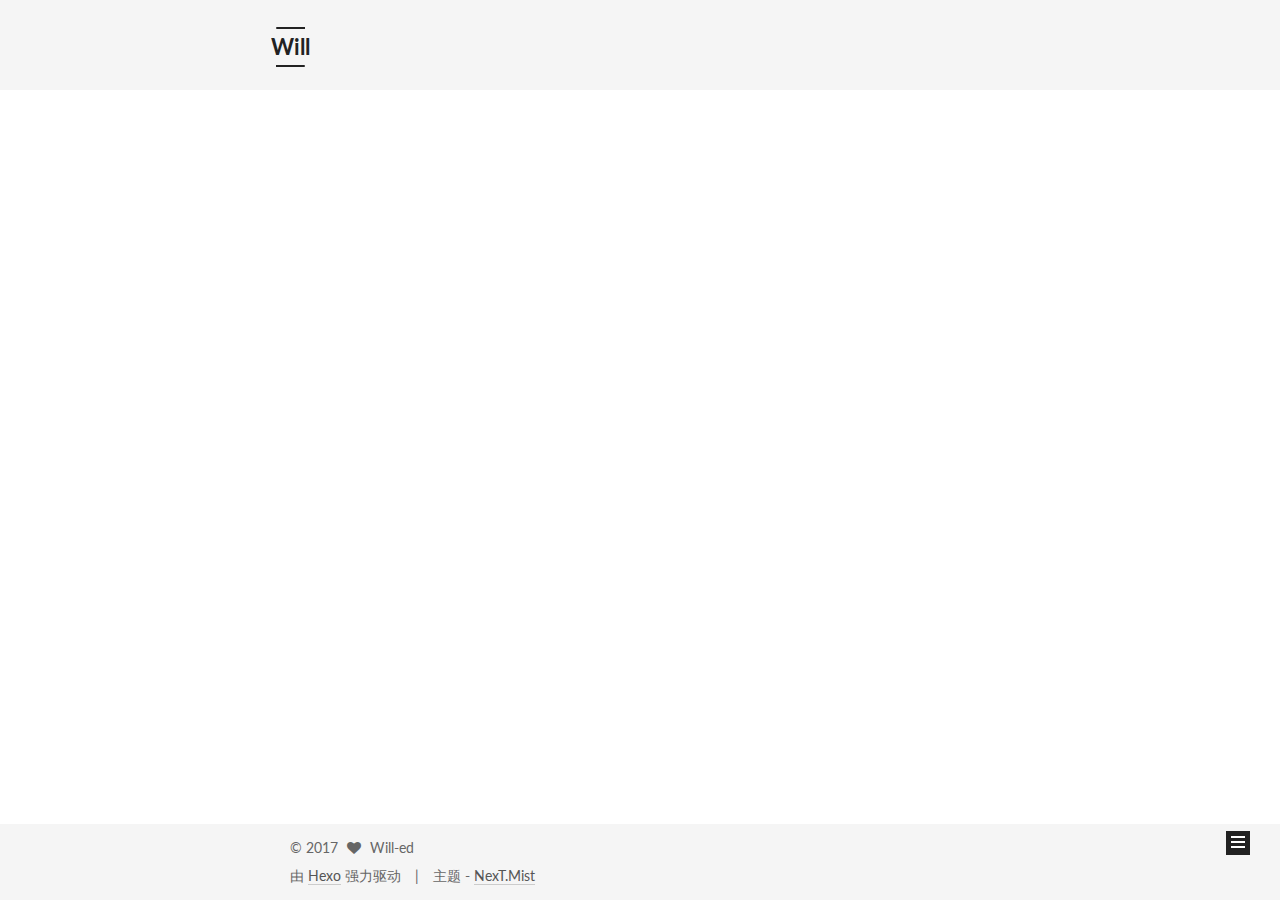
==== index.html @ 211a803a "Site updated: 2017-07-04 14:34:45" ====
<!doctype html>



  


<html class="theme-next mist use-motion" lang="zh-Hans">
<head>
  <meta charset="UTF-8"/>
<meta http-equiv="X-UA-Compatible" content="IE=edge" />
<meta name="viewport" content="width=device-width, initial-scale=1, maximum-scale=1"/>









<meta http-equiv="Cache-Control" content="no-transform" />
<meta http-equiv="Cache-Control" content="no-siteapp" />















  
  
  <link href="/lib/fancybox/source/jquery.fancybox.css?v=2.1.5" rel="stylesheet" type="text/css" />




  
  
  
  

  
    
    
  

  

  

  

  

  
    
    
    <link href="//fonts.googleapis.com/css?family=Lato:300,300italic,400,400italic,700,700italic&subset=latin,latin-ext" rel="stylesheet" type="text/css">
  






<link href="/lib/font-awesome/css/font-awesome.min.css?v=4.6.2" rel="stylesheet" type="text/css" />

<link href="/css/main.css?v=5.1.1" rel="stylesheet" type="text/css" />


  <meta name="keywords" content="Hexo, NexT" />








  <link rel="shortcut icon" type="image/x-icon" href="/favicon.ico?v=5.1.1" />






<meta name="description" content="当蛛网尘封了你的灶台，当希望还在叹息着绝望的悲哀，你依然需要圣洁的雪花，来书写失望的日子里也有的精彩！">
<meta property="og:type" content="website">
<meta property="og:title" content="Will">
<meta property="og:url" content="http://Will-ed.github.io/index.html">
<meta property="og:site_name" content="Will">
<meta property="og:description" content="当蛛网尘封了你的灶台，当希望还在叹息着绝望的悲哀，你依然需要圣洁的雪花，来书写失望的日子里也有的精彩！">
<meta name="twitter:card" content="summary">
<meta name="twitter:title" content="Will">
<meta name="twitter:description" content="当蛛网尘封了你的灶台，当希望还在叹息着绝望的悲哀，你依然需要圣洁的雪花，来书写失望的日子里也有的精彩！">



<script type="text/javascript" id="hexo.configurations">
  var NexT = window.NexT || {};
  var CONFIG = {
    root: '/',
    scheme: 'Mist',
    sidebar: {"position":"left","display":"post","offset":12,"offset_float":0,"b2t":false,"scrollpercent":false},
    fancybox: true,
    motion: true,
    duoshuo: {
      userId: '0',
      author: '博主'
    },
    algolia: {
      applicationID: '',
      apiKey: '',
      indexName: '',
      hits: {"per_page":10},
      labels: {"input_placeholder":"Search for Posts","hits_empty":"We didn't find any results for the search: ${query}","hits_stats":"${hits} results found in ${time} ms"}
    }
  };
</script>



  <link rel="canonical" href="http://Will-ed.github.io/"/>





  <title>Will</title>
  














</head>

<body itemscope itemtype="http://schema.org/WebPage" lang="zh-Hans">

  
  
    
  

  <div class="container sidebar-position-left 
   page-home 
 ">
    <div class="headband"></div>

    <header id="header" class="header" itemscope itemtype="http://schema.org/WPHeader">
      <div class="header-inner"><div class="site-brand-wrapper">
  <div class="site-meta ">
    

    <div class="custom-logo-site-title">
      <a href="/"  class="brand" rel="start">
        <span class="logo-line-before"><i></i></span>
        <span class="site-title">Will</span>
        <span class="logo-line-after"><i></i></span>
      </a>
    </div>
      
        <p class="site-subtitle"></p>
      
  </div>

  <div class="site-nav-toggle">
    <button>
      <span class="btn-bar"></span>
      <span class="btn-bar"></span>
      <span class="btn-bar"></span>
    </button>
  </div>
</div>

<nav class="site-nav">
  

  
    <ul id="menu" class="menu">
      
        
        <li class="menu-item menu-item-home">
          <a href="/" rel="section">
            
              <i class="menu-item-icon fa fa-fw fa-home"></i> <br />
            
            首页
          </a>
        </li>
      
        
        <li class="menu-item menu-item-categories">
          <a href="/categories" rel="section">
            
              <i class="menu-item-icon fa fa-fw fa-th"></i> <br />
            
            分类
          </a>
        </li>
      
        
        <li class="menu-item menu-item-about">
          <a href="/about" rel="section">
            
              <i class="menu-item-icon fa fa-fw fa-user"></i> <br />
            
            关于
          </a>
        </li>
      
        
        <li class="menu-item menu-item-archives">
          <a href="/archives" rel="section">
            
              <i class="menu-item-icon fa fa-fw fa-archive"></i> <br />
            
            归档
          </a>
        </li>
      
        
        <li class="menu-item menu-item-tags">
          <a href="/tags" rel="section">
            
              <i class="menu-item-icon fa fa-fw fa-tags"></i> <br />
            
            标签
          </a>
        </li>
      

      
    </ul>
  

  
</nav>



 </div>
    </header>

    <main id="main" class="main">
      <div class="main-inner">
        <div class="content-wrap">
          <div id="content" class="content">
            
  <section id="posts" class="posts-expand">
    
      

  

  
  
  

  <article class="post post-type-normal " itemscope itemtype="http://schema.org/Article">
    <link itemprop="mainEntityOfPage" href="http://Will-ed.github.io/2017/07/04/我的第一篇博客/">

    <span hidden itemprop="author" itemscope itemtype="http://schema.org/Person">
      <meta itemprop="name" content="Will-ed">
      <meta itemprop="description" content="">
      <meta itemprop="image" content="/uploads/icon.jpg">
    </span>

    <span hidden itemprop="publisher" itemscope itemtype="http://schema.org/Organization">
      <meta itemprop="name" content="Will">
    </span>

    
      <header class="post-header">

        
        
          <h1 class="post-title" itemprop="name headline">
                
                <a class="post-title-link" href="/2017/07/04/我的第一篇博客/" itemprop="url">我的第一篇博客</a></h1>
        

        <div class="post-meta">
          <span class="post-time">
            
              <span class="post-meta-item-icon">
                <i class="fa fa-calendar-o"></i>
              </span>
              
                <span class="post-meta-item-text">发表于</span>
              
              <time title="创建于" itemprop="dateCreated datePublished" datetime="2017-07-04T13:50:20+08:00">
                2017-07-04
              </time>
            

            

            
          </span>

          
            <span class="post-category" >
            
              <span class="post-meta-divider">|</span>
            
              <span class="post-meta-item-icon">
                <i class="fa fa-folder-o"></i>
              </span>
              
                <span class="post-meta-item-text">分类于</span>
              
              
                <span itemprop="about" itemscope itemtype="http://schema.org/Thing">
                  <a href="/categories/blog/" itemprop="url" rel="index">
                    <span itemprop="name">blog</span>
                  </a>
                </span>

                
                
              
            </span>
          

          
            
          

          
          

          

          

          

        </div>
      </header>
    

    <div class="post-body" itemprop="articleBody">

      
      

      
        
          
            
          
        
      
    </div>

    <div>
      
    </div>

    <div>
      
    </div>

    <div>
      
    </div>

    <footer class="post-footer">
      

      

      

      
      
        <div class="post-eof"></div>
      
    </footer>
  </article>


    
  </section>

  


          </div>
          


          

        </div>
        
          
  
  <div class="sidebar-toggle">
    <div class="sidebar-toggle-line-wrap">
      <span class="sidebar-toggle-line sidebar-toggle-line-first"></span>
      <span class="sidebar-toggle-line sidebar-toggle-line-middle"></span>
      <span class="sidebar-toggle-line sidebar-toggle-line-last"></span>
    </div>
  </div>

  <aside id="sidebar" class="sidebar">
    <div class="sidebar-inner">

      

      

      <section class="site-overview sidebar-panel sidebar-panel-active">
        <div class="site-author motion-element" itemprop="author" itemscope itemtype="http://schema.org/Person">
          <img class="site-author-image" itemprop="image"
               src="/uploads/icon.jpg"
               alt="Will-ed" />
          <p class="site-author-name" itemprop="name">Will-ed</p>
           
              <p class="site-description motion-element" itemprop="description">当蛛网尘封了你的灶台，当希望还在叹息着绝望的悲哀，你依然需要圣洁的雪花，来书写失望的日子里也有的精彩！</p>
          
        </div>
        <nav class="site-state motion-element">

          
            <div class="site-state-item site-state-posts">
              <a href="/archives">
                <span class="site-state-item-count">1</span>
                <span class="site-state-item-name">日志</span>
              </a>
            </div>
          

          
            
            
            <div class="site-state-item site-state-categories">
              <a href="/categories/index.html">
                <span class="site-state-item-count">1</span>
                <span class="site-state-item-name">分类</span>
              </a>
            </div>
          

          
            
            
            <div class="site-state-item site-state-tags">
              <a href="/tags/index.html">
                <span class="site-state-item-count">1</span>
                <span class="site-state-item-name">标签</span>
              </a>
            </div>
          

        </nav>

        

        <div class="links-of-author motion-element">
          
        </div>

        
        

        
        

        


      </section>

      

      

    </div>
  </aside>


        
      </div>
    </main>

    <footer id="footer" class="footer">
      <div class="footer-inner">
        <div class="copyright" >
  
  &copy; 
  <span itemprop="copyrightYear">2017</span>
  <span class="with-love">
    <i class="fa fa-heart"></i>
  </span>
  <span class="author" itemprop="copyrightHolder">Will-ed</span>
</div>


<div class="powered-by">
  由 <a class="theme-link" href="https://hexo.io">Hexo</a> 强力驱动
</div>

<div class="theme-info">
  主题 -
  <a class="theme-link" href="https://github.com/iissnan/hexo-theme-next">
    NexT.Mist
  </a>
</div>


        

        
      </div>
    </footer>

    
      <div class="back-to-top">
        <i class="fa fa-arrow-up"></i>
        
      </div>
    

  </div>

  

<script type="text/javascript">
  if (Object.prototype.toString.call(window.Promise) !== '[object Function]') {
    window.Promise = null;
  }
</script>









  












  
  <script type="text/javascript" src="/lib/jquery/index.js?v=2.1.3"></script>

  
  <script type="text/javascript" src="/lib/fastclick/lib/fastclick.min.js?v=1.0.6"></script>

  
  <script type="text/javascript" src="/lib/jquery_lazyload/jquery.lazyload.js?v=1.9.7"></script>

  
  <script type="text/javascript" src="/lib/velocity/velocity.min.js?v=1.2.1"></script>

  
  <script type="text/javascript" src="/lib/velocity/velocity.ui.min.js?v=1.2.1"></script>

  
  <script type="text/javascript" src="/lib/fancybox/source/jquery.fancybox.pack.js?v=2.1.5"></script>


  


  <script type="text/javascript" src="/js/src/utils.js?v=5.1.1"></script>

  <script type="text/javascript" src="/js/src/motion.js?v=5.1.1"></script>



  
  

  
    <script type="text/javascript" src="/js/src/scrollspy.js?v=5.1.1"></script>
<script type="text/javascript" src="/js/src/post-details.js?v=5.1.1"></script>

  

  


  <script type="text/javascript" src="/js/src/bootstrap.js?v=5.1.1"></script>



  


  




	





  





  





  






  





  

  

  

  

  

  

</body>
</html>
---- css/main.css ----
/* normalize.css v3.0.2 | MIT License | git.io/normalize */
html {
  font-family: sans-serif; /* 1 */
  -ms-text-size-adjust: 100%; /* 2 */
  -webkit-text-size-adjust: 100%; /* 2 */
}
body {
  margin: 0;
}
article,
aside,
details,
figcaption,
figure,
footer,
header,
hgroup,
main,
menu,
nav,
section,
summary {
  display: block;
}
audio,
canvas,
progress,
video {
  display: inline-block; /* 1 */
  vertical-align: baseline; /* 2 */
}
audio:not([controls]) {
  display: none;
  height: 0;
}
[hidden],
template {
  display: none;
}
a {
  background-color: transparent;
}
a:active,
a:hover {
  outline: 0;
}
abbr[title] {
  border-bottom: 1px dotted;
}
b,
strong {
  font-weight: bold;
}
dfn {
  font-style: italic;
}
h1 {
  font-size: 2em;
  margin: 0.67em 0;
}
mark {
  background: #ff0;
  color: #000;
}
small {
  font-size: 80%;
}
sub,
sup {
  font-size: 75%;
  line-height: 0;
  position: relative;
  vertical-align: baseline;
}
sup {
  top: -0.5em;
}
sub {
  bottom: -0.25em;
}
img {
  border: 0;
}
svg:not(:root) {
  overflow: hidden;
}
figure {
  margin: 1em 40px;
}
hr {
  -moz-box-sizing: content-box;
  box-sizing: content-box;
  height: 0;
}
pre {
  overflow: auto;
}
code,
kbd,
pre,
samp {
  font-family: monospace, monospace;
  font-size: 1em;
}
button,
input,
optgroup,
select,
textarea {
  color: inherit; /* 1 */
  font: inherit; /* 2 */
  margin: 0; /* 3 */
}
button {
  overflow: visible;
}
button,
select {
  text-transform: none;
}
button,
html input[type="button"],
input[type="reset"],
input[type="submit"] {
  -webkit-appearance: button; /* 2 */
  cursor: pointer; /* 3 */
}
button[disabled],
html input[disabled] {
  cursor: default;
}
button::-moz-focus-inner,
input::-moz-focus-inner {
  border: 0;
  padding: 0;
}
input {
  line-height: normal;
}
input[type="checkbox"],
input[type="radio"] {
  box-sizing: border-box; /* 1 */
  padding: 0; /* 2 */
}
input[type="number"]::-webkit-inner-spin-button,
input[type="number"]::-webkit-outer-spin-button {
  height: auto;
}
input[type="search"] {
  -webkit-appearance: textfield; /* 1 */
  -moz-box-sizing: content-box;
  -webkit-box-sizing: content-box; /* 2 */
  box-sizing: content-box;
}
input[type="search"]::-webkit-search-cancel-button,
input[type="search"]::-webkit-search-decoration {
  -webkit-appearance: none;
}
fieldset {
  border: 1px solid #c0c0c0;
  margin: 0 2px;
  padding: 0.35em 0.625em 0.75em;
}
legend {
  border: 0; /* 1 */
  padding: 0; /* 2 */
}
textarea {
  overflow: auto;
}
optgroup {
  font-weight: bold;
}
table {
  border-collapse: collapse;
  border-spacing: 0;
}
td,
th {
  padding: 0;
}
::selection {
  background: #262a30;
  color: #fff;
}
body {
  position: relative;
  font-family: 'Lato', "PingFang SC", "Microsoft YaHei", sans-serif;
  font-size: 14px;
  line-height: 2;
  color: #555;
  background: #fff;
}
@media (max-width: 767px) {
  body {
    padding-right: 0 !important;
  }
}
@media (min-width: 768px) and (max-width: 991px) {
  body {
    padding-right: 0 !important;
  }
}
@media (min-width: 1600px) {
  body {
    font-size: 16px;
  }
}
h1,
h2,
h3,
h4,
h5,
h6 {
  margin: 0;
  padding: 0;
  font-weight: bold;
  line-height: 1.5;
  font-family: 'Lato', "PingFang SC", "Microsoft YaHei", sans-serif;
}
h2,
h3,
h4,
h5,
h6 {
  margin: 20px 0 15px;
}
h1 {
  font-size: 24px;
}
@media (max-width: 767px) {
  h1 {
    font-size: 20px;
  }
}
h2 {
  font-size: 22px;
}
@media (max-width: 767px) {
  h2 {
    font-size: 18px;
  }
}
h3 {
  font-size: 20px;
}
@media (max-width: 767px) {
  h3 {
    font-size: 16px;
  }
}
h4 {
  font-size: 18px;
}
@media (max-width: 767px) {
  h4 {
    font-size: 14px;
  }
}
h5 {
  font-size: 16px;
}
@media (max-width: 767px) {
  h5 {
    font-size: 12px;
  }
}
h6 {
  font-size: 14px;
}
@media (max-width: 767px) {
  h6 {
    font-size: 10px;
  }
}
p {
  margin: 0 0 25px 0;
}
a {
  color: #555;
  text-decoration: none;
  border-bottom: 1px solid #999;
  word-wrap: break-word;
}
a:hover {
  color: #222;
  border-bottom-color: #222;
}
blockquote {
  margin: 0;
  padding: 0;
}
img {
  display: block;
  margin: auto;
  max-width: 100%;
  height: auto;
}
hr {
  margin: 40px 0;
  height: 3px;
  border: none;
  background-color: #ddd;
  background-image: repeating-linear-gradient(-45deg, #fff, #fff 4px, transparent 4px, transparent 8px);
}
blockquote {
  padding: 0 15px;
  color: #666;
  border-left: 4px solid #ddd;
}
blockquote cite::before {
  content: "-";
  padding: 0 5px;
}
dt {
  font-weight: 700;
}
dd {
  margin: 0;
  padding: 0;
}
.text-left {
  text-align: left;
}
.text-center {
  text-align: center;
}
.text-right {
  text-align: right;
}
.text-justify {
  text-align: justify;
}
.text-nowrap {
  white-space: nowrap;
}
.text-lowercase {
  text-transform: lowercase;
}
.text-uppercase {
  text-transform: uppercase;
}
.text-capitalize {
  text-transform: capitalize;
}
.center-block {
  display: block;
  margin-left: auto;
  margin-right: auto;
}
.clearfix:before,
.clearfix:after {
  content: " ";
  display: table;
}
.clearfix:after {
  clear: both;
}
.pullquote {
  width: 45%;
}
.pullquote.left {
  float: left;
  margin-left: 5px;
  margin-right: 10px;
}
.pullquote.right {
  float: right;
  margin-left: 10px;
  margin-right: 5px;
}
.affix.affix.affix {
  position: fixed;
}
.translation {
  margin-top: -20px;
  font-size: 14px;
  color: #999;
}
.scrollbar-measure {
  width: 100px;
  height: 100px;
  overflow: scroll;
  position: absolute;
  top: -9999px;
}
.use-motion .motion-element {
  opacity: 0;
}
table {
  margin: 20px 0;
  width: 100%;
  border-collapse: collapse;
  border-spacing: 0;
  border: 1px solid #ddd;
  font-size: 14px;
  table-layout: fixed;
  word-wrap: break-all;
}
table>tbody>tr:nth-of-type(odd) {
  background-color: #f9f9f9;
}
table>tbody>tr:hover {
  background-color: #f5f5f5;
}
caption,
th,
td {
  padding: 8px;
  text-align: left;
  vertical-align: middle;
  font-weight: normal;
}
th,
td {
  border-bottom: 3px solid #ddd;
  border-right: 1px solid #eee;
}
th {
  padding-bottom: 10px;
  font-weight: 700;
}
td {
  border-bottom-width: 1px;
}
html,
body {
  height: 100%;
}
.container {
  position: relative;
  min-height: 100%;
}
.header-inner {
  margin: 0 auto;
  padding: 100px 0 70px;
  width: 700px;
}
@media (min-width: 1600px) {
  .container .header-inner {
    width: 900px;
  }
}
.main {
  padding-bottom: 150px;
}
.main-inner {
  margin: 0 auto;
  width: 700px;
}
@media (min-width: 1600px) {
  .container .main-inner {
    width: 900px;
  }
}
.footer {
  position: absolute;
  left: 0;
  bottom: 0;
  width: 100%;
  min-height: 50px;
}
.footer-inner {
  box-sizing: border-box;
  margin: 20px auto;
  width: 700px;
}
@media (min-width: 1600px) {
  .container .footer-inner {
    width: 900px;
  }
}
pre,
.highlight {
  overflow: auto;
  margin: 20px 0;
  padding: 0;
  font-size: 13px;
  color: #4d4d4c;
  background: #f7f7f7;
  line-height: 1.6;
}
pre,
code {
  font-family: consolas, Menlo, "PingFang SC", "Microsoft YaHei", monospace;
}
code {
  padding: 2px 4px;
  word-wrap: break-word;
  color: #555;
  background: #eee;
  border-radius: 3px;
  font-size: 13px;
}
pre code {
  padding: 0;
  color: #4d4d4c;
  background: none;
  text-shadow: none;
}
.highlight {
  border-radius: 1px;
}
.highlight pre {
  border: none;
  margin: 0;
  padding: 10px 0;
}
.highlight table {
  margin: 0;
  width: auto;
  border: none;
}
.highlight td {
  border: none;
  padding: 0;
}
.highlight figcaption {
  font-size: 1em;
  color: #4d4d4c;
  line-height: 1em;
  margin-bottom: 1em;
}
.highlight figcaption:before,
.highlight figcaption:after {
  content: " ";
  display: table;
}
.highlight figcaption:after {
  clear: both;
}
.highlight figcaption a {
  float: right;
  color: #4d4d4c;
}
.highlight figcaption a:hover {
  border-bottom-color: #4d4d4c;
}
.highlight .gutter pre {
  padding-left: 10px;
  padding-right: 10px;
  color: #869194;
  text-align: right;
  background-color: #eff2f3;
}
.highlight .code pre {
  width: 100%;
  padding-left: 10px;
  padding-right: 10px;
  background-color: #f7f7f7;
}
.highlight .line {
  height: 20px;
}
.gutter {
  -webkit-user-select: none;
  -moz-user-select: none;
  -ms-user-select: none;
  user-select: none;
}
.gist table {
  width: auto;
}
.gist table td {
  border: none;
}
pre .deletion {
  background: #fdd;
}
pre .addition {
  background: #dfd;
}
pre .meta {
  color: #8959a8;
}
pre .comment {
  color: #8e908c;
}
pre .variable,
pre .attribute,
pre .tag,
pre .regexp,
pre .ruby .constant,
pre .xml .tag .title,
pre .xml .pi,
pre .xml .doctype,
pre .html .doctype,
pre .css .id,
pre .css .class,
pre .css .pseudo {
  color: #c82829;
}
pre .number,
pre .preprocessor,
pre .built_in,
pre .literal,
pre .params,
pre .constant,
pre .command {
  color: #f5871f;
}
pre .ruby .class .title,
pre .css .rules .attribute,
pre .string,
pre .value,
pre .inheritance,
pre .header,
pre .ruby .symbol,
pre .xml .cdata,
pre .special,
pre .number,
pre .formula {
  color: #718c00;
}
pre .title,
pre .css .hexcolor {
  color: #3e999f;
}
pre .function,
pre .python .decorator,
pre .python .title,
pre .ruby .function .title,
pre .ruby .title .keyword,
pre .perl .sub,
pre .javascript .title,
pre .coffeescript .title {
  color: #4271ae;
}
pre .keyword,
pre .javascript .function {
  color: #8959a8;
}
.full-image.full-image.full-image {
  border: none;
  max-width: 100%;
  width: auto;
  margin: 20px auto;
}
@media (min-width: 992px) {
  .full-image.full-image.full-image {
    max-width: none;
    width: 110%;
    margin: 25px -5%;
  }
}
.blockquote-center,
.page-home .post-type-quote blockquote,
.page-post-detail .post-type-quote blockquote {
  position: relative;
  margin: 40px 0;
  padding: 0;
  border-left: none;
  text-align: center;
}
.blockquote-center::before,
.page-home .post-type-quote blockquote::before,
.page-post-detail .post-type-quote blockquote::before,
.blockquote-center::after,
.page-home .post-type-quote blockquote::after,
.page-post-detail .post-type-quote blockquote::after {
  position: absolute;
  content: ' ';
  display: block;
  width: 100%;
  height: 24px;
  opacity: 0.2;
  background-repeat: no-repeat;
  background-position: 0 -6px;
  background-size: 22px 22px;
}
.blockquote-center::before,
.page-home .post-type-quote blockquote::before,
.page-post-detail .post-type-quote blockquote::before {
  top: -20px;
  background-image: url("../images/quote-l.svg");
  border-top: 1px solid #ccc;
}
.blockquote-center::after,
.page-home .post-type-quote blockquote::after,
.page-post-detail .post-type-quote blockquote::after {
  bottom: -20px;
  background-image: url("../images/quote-r.svg");
  border-bottom: 1px solid #ccc;
  background-position: 100% 8px;
}
.blockquote-center p,
.page-home .post-type-quote blockquote p,
.page-post-detail .post-type-quote blockquote p,
.blockquote-center div,
.page-home .post-type-quote blockquote div,
.page-post-detail .post-type-quote blockquote div {
  text-align: center;
}
.post .post-body .group-picture img {
  box-sizing: border-box;
  padding: 0 3px;
  border: none;
}
.post .group-picture-row {
  overflow: hidden;
  margin-top: 6px;
}
.post .group-picture-row:first-child {
  margin-top: 0;
}
.post .group-picture-column {
  float: left;
}
.page-post-detail .post-body .group-picture-column {
  float: none;
  margin-top: 10px;
  width: auto !important;
}
.page-post-detail .post-body .group-picture-column img {
  margin: 0 auto;
}
.page-archive .group-picture-container {
  overflow: hidden;
}
.page-archive .group-picture-row {
  float: left;
}
.page-archive .group-picture-row:first-child {
  margin-top: 6px;
}
.page-archive .group-picture-column {
  max-width: 150px;
  max-height: 150px;
}
.note {
  padding: 20px;
  margin: 20px 0;
  border: 1px solid #eee;
  border-left-width: 5px;
  border-radius: 3px;
}
.note h2,
.note h3,
.note h4,
.note h5,
.note h6 {
  margin-top: 0;
  margin-bottom: 5px;
  padding-top: 0 !important;
}
.note p:last-child {
  margin-bottom: 0;
}
.note code {
  border-radius: 3px;
}
.note+.note {
  margin-top: -5px;
}
.default {
  border-left-color: #777;
}
.default h2,
.default h3,
.default h4,
.default h5,
.default h6 {
  color: #777;
}
.primary {
  border-left-color: #428bca;
}
.primary h2,
.primary h3,
.primary h4,
.primary h5,
.primary h6 {
  color: #428bca;
}
.success {
  border-left-color: #5cb85c;
}
.success h2,
.success h3,
.success h4,
.success h5,
.success h6 {
  color: #5cb85c;
}
.danger {
  border-left-color: #d9534f;
}
.danger h2,
.danger h3,
.danger h4,
.danger h5,
.danger h6 {
  color: #d9534f;
}
.warning {
  border-left-color: #f0ad4e;
}
.warning h2,
.warning h3,
.warning h4,
.warning h5,
.warning h6 {
  color: #f0ad4e;
}
.info {
  border-left-color: #5bc0de;
}
.info h2,
.info h3,
.info h4,
.info h5,
.info h6 {
  color: #5bc0de;
}
.btn {
  display: inline-block;
  padding: 0 20px;
  font-size: 14px;
  color: #fff;
  background: #222;
  border: 2px solid #222;
  text-decoration: none;
  border-radius: 0;
  transition-property: background-color;
  transition-duration: 0.2s;
  transition-timing-function: ease-in-out;
  transition-delay: 0s;
}
.btn:hover,
.post-button .btn:hover {
  border-color: #222;
  color: #222;
  background: #fff;
}
.btn-bar {
  display: block;
  width: 22px;
  height: 2px;
  background: #555;
  border-radius: 1px;
}
.btn-bar+.btn-bar {
  margin-top: 4px;
}
.pagination {
  margin: 120px 0 40px;
  text-align: center;
  border-top: 1px solid #eee;
}
.page-number-basic,
.pagination .prev,
.pagination .next,
.pagination .page-number,
.pagination .space {
  display: inline-block;
  position: relative;
  top: -1px;
  margin: 0 10px;
  padding: 0 10px;
  line-height: 30px;
}
@media (max-width: 767px) {
  .page-number-basic,
  .pagination .prev,
  .pagination .next,
  .pagination .page-number,
  .pagination .space {
    margin: 0 5px;
  }
}
.pagination .prev,
.pagination .next,
.pagination .page-number {
  border-bottom: 0;
  border-top: 1px solid #eee;
  transition-property: border-color;
  transition-duration: 0.2s;
  transition-timing-function: ease-in-out;
  transition-delay: 0s;
}
.pagination .prev:hover,
.pagination .next:hover,
.pagination .page-number:hover {
  border-top-color: #222;
}
.pagination .space {
  padding: 0;
  margin: 0;
}
.pagination .prev {
  margin-left: 0;
}
.pagination .next {
  margin-right: 0;
}
.pagination .page-number.current {
  color: #fff;
  background: #ccc;
  border-top-color: #ccc;
}
@media (max-width: 767px) {
  .pagination {
    border-top: none;
  }
  .pagination .prev,
  .pagination .next,
  .pagination .page-number {
    margin-bottom: 10px;
    border-top: 0;
    border-bottom: 1px solid #eee;
  }
  .pagination .prev:hover,
  .pagination .next:hover,
  .pagination .page-number:hover {
    border-bottom-color: #222;
  }
}
.comments {
  margin: 60px 20px 0;
}
.tag-cloud {
  text-align: center;
}
.tag-cloud a {
  display: inline-block;
  margin: 10px;
}
.back-to-top {
  box-sizing: border-box;
  position: fixed;
  bottom: -100px;
  right: 30px;
  z-index: 1050;
  padding: 0 6px;
  width: 24px;
  background: #222;
  font-size: 12px;
  opacity: 1;
  color: #fff;
  cursor: pointer;
  text-align: center;
  -webkit-transform: translateZ(0);
  transition-property: bottom;
  transition-duration: 0.2s;
  transition-timing-function: ease-in-out;
  transition-delay: 0s;
}
@media (max-width: 767px) {
  .back-to-top {
    display: none;
  }
}
@media (min-width: 768px) and (max-width: 991px) {
  .back-to-top {
    display: none;
  }
}
.back-to-top.back-to-top-on {
  bottom: 19px;
}
.header {
  background: transparent;
}
.header-inner {
  position: relative;
}
.headband {
  height: 3px;
  background: #222;
}
.site-meta {
  margin: 0;
  text-align: left;
}
@media (max-width: 767px) {
  .site-meta {
    text-align: center;
  }
}
.brand {
  position: relative;
  display: inline-block;
  padding: 0 40px;
  color: #222;
  background: #222;
  border-bottom: none;
}
.brand:hover {
  color: #222;
}
.logo {
  display: inline-block;
  margin-right: 5px;
  line-height: 36px;
  vertical-align: top;
}
.site-title {
  display: inline-block;
  vertical-align: top;
  line-height: 36px;
  font-size: 20px;
  font-weight: normal;
  font-family: 'Lato', "PingFang SC", "Microsoft YaHei", sans-serif;
}
.site-subtitle {
  margin-top: 10px;
  font-size: 13px;
  color: #999;
}
.use-motion .brand {
  opacity: 0;
}
.use-motion .logo,
.use-motion .site-title,
.use-motion .site-subtitle {
  opacity: 0;
  position: relative;
  top: -10px;
}
.site-nav-toggle {
  display: none;
  position: absolute;
  top: 10px;
  left: 10px;
}
@media (max-width: 767px) {
  .site-nav-toggle {
    display: block;
  }
}
.site-nav-toggle button {
  margin-top: 2px;
  padding: 9px 10px;
  background: transparent;
  border: none;
}
@media (max-width: 767px) {
  .site-nav {
    display: none;
    margin: 0 -10px;
    padding: 0 10px;
    clear: both;
    border-top: 1px solid #ddd;
  }
}
@media (min-width: 768px) and (max-width: 991px) {
  .site-nav {
    display: block !important;
  }
}
@media (min-width: 992px) {
  .site-nav {
    display: block !important;
  }
}
.menu {
  margin-top: 20px;
  padding-left: 0;
  text-align: center;
}
.menu .menu-item {
  display: inline-block;
  margin: 0 10px;
  list-style: none;
}
@media screen and (max-width: 767px) {
  .menu .menu-item {
    margin-top: 10px;
  }
}
.menu .menu-item a {
  display: block;
  font-size: 13px;
  line-height: inherit;
  border-bottom: 1px solid transparent;
  transition-property: border-color;
  transition-duration: 0.2s;
  transition-timing-function: ease-in-out;
  transition-delay: 0s;
}
.menu .menu-item a:hover {
  border-bottom-color: #222;
}
.menu .menu-item .fa {
  margin-right: 5px;
}
.use-motion .menu-item {
  opacity: 0;
}
.post-body {
  font-family: 'Lato', "PingFang SC", "Microsoft YaHei", sans-serif;
}
@media (max-width: 767px) {
  .post-body {
    word-break: break-word;
  }
}
.post-body .fancybox img {
  display: block !important;
  margin: 0 auto;
  cursor: pointer;
  cursor: zoom-in;
  cursor: -webkit-zoom-in;
}
.post-body .image-caption,
.post-body .figure .caption {
  margin: 10px auto 15px;
  text-align: center;
  font-size: 14px;
  color: #999;
  font-weight: bold;
  line-height: 1;
}
.post-sticky-flag {
  display: inline-block;
  font-size: 16px;
  -ms-transform: rotate(30deg);
  -webkit-transform: rotate(30deg);
  -moz-transform: rotate(30deg);
  -ms-transform: rotate(30deg);
  -o-transform: rotate(30deg);
  transform: rotate(30deg);
}
.posts-expand {
  padding-top: 40px;
}
@media (max-width: 767px) {
  .posts-expand {
    margin: 0 20px;
  }
  .post-body pre {
    padding: 10px;
  }
  .post-body pre .gutter pre {
    padding-right: 10px;
  }
  .post-body .highlight {
    margin-left: 0px;
    margin-right: 0px;
    padding: 0;
  }
  .post-body .highlight .gutter pre {
    padding-right: 10px;
  }
}
@media (min-width: 992px) {
  .posts-expand .post-body {
    text-align: justify;
  }
}
.posts-expand .post-body h2,
.posts-expand .post-body h3,
.posts-expand .post-body h4,
.posts-expand .post-body h5,
.posts-expand .post-body h6 {
  padding-top: 10px;
}
.posts-expand .post-body h2 .header-anchor,
.posts-expand .post-body h3 .header-anchor,
.posts-expand .post-body h4 .header-anchor,
.posts-expand .post-body h5 .header-anchor,
.posts-expand .post-body h6 .header-anchor {
  float: right;
  margin-left: 10px;
  color: #ccc;
  border-bottom-style: none;
  visibility: hidden;
}
.posts-expand .post-body h2 .header-anchor:hover,
.posts-expand .post-body h3 .header-anchor:hover,
.posts-expand .post-body h4 .header-anchor:hover,
.posts-expand .post-body h5 .header-anchor:hover,
.posts-expand .post-body h6 .header-anchor:hover {
  color: inherit;
}
.posts-expand .post-body h2:hover .header-anchor,
.posts-expand .post-body h3:hover .header-anchor,
.posts-expand .post-body h4:hover .header-anchor,
.posts-expand .post-body h5:hover .header-anchor,
.posts-expand .post-body h6:hover .header-anchor {
  visibility: visible;
}
.posts-expand .post-body ul li {
  list-style: circle;
}
.posts-expand .post-body img {
  box-sizing: border-box;
  margin: auto;
  padding: 3px;
  border: 1px solid #ddd;
}
.posts-expand .fancybox img {
  margin: 0 auto;
}
@media (max-width: 767px) {
  .posts-collapse {
    margin: 0 20px;
  }
  .posts-collapse .post-title,
  .posts-collapse .post-meta {
    display: block;
    width: auto;
    text-align: left;
  }
}
.posts-collapse {
  position: relative;
  z-index: 1010;
  margin-left: 0;
}
.posts-collapse::after {
  content: " ";
  position: absolute;
  top: 20px;
  left: 0;
  margin-left: -2px;
  width: 4px;
  height: 100%;
  background: #f5f5f5;
  z-index: -1;
}
@media (max-width: 767px) {
  .posts-collapse {
    margin: 0 20px;
  }
}
.posts-collapse .collection-title {
  position: relative;
  margin: 60px 0;
}
.posts-collapse .collection-title h1,
.posts-collapse .collection-title h2 {
  margin-left: 20px;
}
.posts-collapse .collection-title small {
  color: #bbb;
  margin-left: 5px;
}
.posts-collapse .collection-title::before {
  content: " ";
  position: absolute;
  left: 0;
  top: 50%;
  margin-left: -4px;
  margin-top: -4px;
  width: 8px;
  height: 8px;
  background: #bbb;
  border-radius: 50%;
}
.posts-collapse .post {
  margin: 30px 0;
}
.posts-collapse .post-header {
  position: relative;
  transition-duration: 0.2s;
  transition-timing-function: ease-in-out;
  transition-delay: 0s;
  transition-property: border;
  border-bottom: 1px dashed #ccc;
}
.posts-collapse .post-header::before {
  content: " ";
  position: absolute;
  left: 0;
  top: 12px;
  width: 6px;
  height: 6px;
  margin-left: -4px;
  background: #bbb;
  border-radius: 50%;
  border: 1px solid #fff;
  transition-duration: 0.2s;
  transition-timing-function: ease-in-out;
  transition-delay: 0s;
  transition-property: background;
}
.posts-collapse .post-header:hover {
  border-bottom-color: #666;
}
.posts-collapse .post-header:hover::before {
  background: #222;
}
.posts-collapse .post-meta {
  position: absolute;
  font-size: 12px;
  left: 20px;
  top: 5px;
}
.posts-collapse .post-comments-count {
  display: none;
}
.posts-collapse .post-title {
  margin-left: 60px;
  font-size: 16px;
  font-weight: normal;
  line-height: inherit;
}
.posts-collapse .post-title::after {
  margin-left: 3px;
  opacity: 0.6;
}
.posts-collapse .post-title a {
  color: #666;
  border-bottom: none;
}
.page-home .post-type-quote .post-header,
.page-post-detail .post-type-quote .post-header,
.page-home .post-type-quote .post-tags,
.page-post-detail .post-type-quote .post-tags {
  display: none;
}
.posts-expand .post-title {
  font-size: 26px;
  text-align: center;
  word-break: break-word;
  font-weight: 400;
}
@media (max-width: 767px) {
  .posts-expand .post-title {
    font-size: 22px;
  }
}
.posts-expand .post-title-link {
  display: inline-block;
  position: relative;
  color: #555;
  border-bottom: none;
  line-height: 1.2;
  vertical-align: top;
}
.posts-expand .post-title-link::before {
  content: "";
  position: absolute;
  width: 100%;
  height: 2px;
  bottom: 0;
  left: 0;
  background-color: #000;
  visibility: hidden;
  -webkit-transform: scaleX(0);
  -moz-transform: scaleX(0);
  -ms-transform: scaleX(0);
  -o-transform: scaleX(0);
  transform: scaleX(0);
  transition-duration: 0.2s;
  transition-timing-function: ease-in-out;
  transition-delay: 0s;
}
.posts-expand .post-title-link:hover::before {
  visibility: visible;
  -webkit-transform: scaleX(1);
  -moz-transform: scaleX(1);
  -ms-transform: scaleX(1);
  -o-transform: scaleX(1);
  transform: scaleX(1);
}
.posts-expand .post-title-link .fa {
  font-size: 16px;
}
.posts-expand .post-meta {
  margin: 3px 0 60px 0;
  color: #999;
  font-family: 'Lato', "PingFang SC", "Microsoft YaHei", sans-serif;
  font-size: 12px;
  text-align: center;
}
.posts-expand .post-meta .post-category-list {
  display: inline-block;
  margin: 0;
  padding: 3px;
}
.posts-expand .post-meta .post-category-list-link {
  color: #999;
}
.posts-expand .post-meta .post-description {
  font-size: 14px;
  margin-top: 2px;
}
.post-wordcount {
  display: inline-block;
}
.post-meta-divider {
  margin: 0 0.5em;
}
.post-meta-item-icon {
  margin-right: 3px;
}
@media (min-width: 768px) and (max-width: 991px) {
  .post-meta-item-icon {
    display: inline-block;
  }
}
@media (max-width: 767px) {
  .post-meta-item-icon {
    display: inline-block;
  }
}
@media (min-width: 768px) and (max-width: 991px) {
  .post-meta-item-text {
    display: none;
  }
}
@media (max-width: 767px) {
  .post-meta-item-text {
    display: none;
  }
}
@media (max-width: 767px) {
  .posts-expand .post-comments-count {
    display: none;
  }
}
.post-button {
  margin-top: 50px;
}
.post-button .btn {
  color: #555;
  font-size: 14px;
  background: transparent;
  border-radius: 0;
  line-height: 2;
  margin: 0 4px 8px 4px;
}
.post-button .fa-fw {
  width: 1.285714285714286em;
  text-align: left;
}
.posts-expand .post-tags {
  margin-top: 40px;
  text-align: center;
}
.posts-expand .post-tags a {
  display: inline-block;
  margin-right: 10px;
  font-size: 13px;
}
.post-nav {
  display: table;
  margin-top: 15px;
  width: 100%;
  border-top: 1px solid #eee;
}
.post-nav-divider {
  display: table-cell;
  width: 10%;
}
.post-nav-item {
  display: table-cell;
  padding: 10px 0 0 0;
  width: 45%;
  vertical-align: top;
}
.post-nav-item a {
  position: relative;
  display: block;
  line-height: 25px;
  font-size: 14px;
  color: #555;
  border-bottom: none;
}
.post-nav-item a:hover {
  color: #222;
  border-bottom: none;
}
.post-nav-item a:active {
  top: 2px;
}
.post-nav-item .fa {
  position: absolute;
  top: 8px;
  left: 0;
  font-size: 12px;
}
.post-nav-next a {
  padding-left: 15px;
}
.post-nav-prev {
  text-align: right;
}
.post-nav-prev a {
  padding-right: 15px;
}
.post-nav-prev .fa {
  right: 0;
  left: auto;
}
.posts-expand .post-eof {
  display: block;
  margin: 80px auto 60px;
  width: 8%;
  height: 1px;
  background: #ccc;
  text-align: center;
}
.post:last-child .post-eof.post-eof.post-eof {
  display: none;
}
.post-gallery {
  display: table;
  table-layout: fixed;
  width: 100%;
  border-collapse: separate;
}
.post-gallery-row {
  display: table-row;
}
.post-gallery .post-gallery-img {
  display: table-cell;
  text-align: center;
  vertical-align: middle;
  border: none;
}
.post-gallery .post-gallery-img img {
  max-width: 100%;
  max-height: 100%;
  border: none;
}
.fancybox-close,
.fancybox-close:hover {
  border: none;
}
.sidebar {
  position: fixed;
  right: 0;
  top: 0;
  bottom: 0;
  width: 0;
  z-index: 1040;
  box-shadow: inset 0 2px 6px #000;
  background: #222;
  -webkit-transform: translateZ(0);
}
.sidebar a {
  color: #999;
  border-bottom-color: #555;
}
.sidebar a:hover {
  color: #eee;
}
@media (min-width: 768px) and (max-width: 991px) {
  .sidebar {
    display: none !important;
  }
}
@media (max-width: 767px) {
  .sidebar {
    display: none !important;
  }
}
.sidebar-inner {
  position: relative;
  padding: 20px 10px;
  color: #999;
  text-align: center;
}
.sidebar-toggle {
  position: fixed;
  right: 30px;
  bottom: 45px;
  width: 14px;
  height: 14px;
  padding: 5px;
  background: #222;
  line-height: 0;
  z-index: 1050;
  cursor: pointer;
  -webkit-transform: translateZ(0);
}
@media (min-width: 768px) and (max-width: 991px) {
  .sidebar-toggle {
    display: none;
  }
}
@media (max-width: 767px) {
  .sidebar-toggle {
    display: none;
  }
}
.sidebar-toggle-line {
  position: relative;
  display: inline-block;
  vertical-align: top;
  height: 2px;
  width: 100%;
  background: #fff;
  margin-top: 3px;
}
.sidebar-toggle-line:first-child {
  margin-top: 0;
}
.site-author-image {
  display: block;
  margin: 0 auto;
  padding: 2px;
  max-width: 96px;
  height: auto;
  border: 2px solid #333;
}
.site-author-name {
  margin: 5px 0 0;
  text-align: center;
  color: #f5f5f5;
  font-weight: normal;
}
.site-description {
  margin-top: 5px;
  text-align: center;
  font-size: 14px;
  color: #999;
}
.site-state {
  overflow: hidden;
  line-height: 1.4;
  white-space: nowrap;
  text-align: center;
}
.site-state-item {
  display: inline-block;
  padding: 0 15px;
  border-left: 1px solid #333;
}
.site-state-item:first-child {
  border-left: none;
}
.site-state-item a {
  border-bottom: none;
}
.site-state-item-count {
  display: block;
  text-align: center;
  color: inherit;
  font-weight: 600;
  font-size: 18px;
}
.site-state-item-name {
  font-size: 13px;
  color: inherit;
}
.feed-link {
  margin-top: 20px;
}
.feed-link a {
  display: inline-block;
  padding: 0 15px;
  color: #fc6423;
  border: 1px solid #fc6423;
  border-radius: 4px;
}
.feed-link a i {
  color: #fc6423;
  font-size: 14px;
}
.feed-link a:hover {
  color: #fff;
  background: #fc6423;
}
.feed-link a:hover i {
  color: #fff;
}
.links-of-author {
  margin-top: 20px;
}
.links-of-author a {
  display: inline-block;
  vertical-align: middle;
  margin-right: 10px;
  margin-bottom: 10px;
  border-bottom-color: #555;
  font-size: 13px;
}
.links-of-author a:before {
  display: inline-block;
  vertical-align: middle;
  margin-right: 3px;
  content: " ";
  width: 4px;
  height: 4px;
  border-radius: 50%;
  background: #405e22;
}
.links-of-blogroll {
  font-size: 13px;
}
.links-of-blogroll-title {
  margin-top: 20px;
  font-size: 14px;
  font-weight: 600;
}
.links-of-blogroll-list {
  margin: 0;
  padding: 0;
  list-style: none;
}
.links-of-blogroll-item {
  padding: 2px 10px;
}
.sidebar-nav {
  margin: 0 0 20px;
  padding-left: 0;
}
.sidebar-nav li {
  display: inline-block;
  cursor: pointer;
  border-bottom: 1px solid transparent;
  font-size: 14px;
  color: #555;
}
.sidebar-nav li:hover {
  color: #f5f5f5;
}
.page-post-detail .sidebar-nav-toc {
  padding: 0 5px;
}
.page-post-detail .sidebar-nav-overview {
  margin-left: 10px;
}
.sidebar-nav .sidebar-nav-active {
  color: #87daff;
  border-bottom-color: #87daff;
}
.sidebar-nav .sidebar-nav-active:hover {
  color: #87daff;
}
.sidebar-panel {
  display: none;
}
.sidebar-panel-active {
  display: block;
}
.post-toc-empty {
  font-size: 14px;
  color: #666;
}
.post-toc-wrap {
  overflow: hidden;
}
.post-toc {
  overflow: auto;
}
.post-toc ol {
  margin: 0;
  padding: 0 2px 5px 10px;
  text-align: left;
  list-style: none;
  font-size: 14px;
}
.post-toc ol > ol {
  padding-left: 0;
}
.post-toc ol a {
  transition-duration: 0.2s;
  transition-timing-function: ease-in-out;
  transition-delay: 0s;
  transition-property: all;
  color: #999;
  border-bottom-color: #555;
}
.post-toc ol a:hover {
  color: #ccc;
  border-bottom-color: #ccc;
}
.post-toc .nav-item {
  overflow: hidden;
  text-overflow: ellipsis;
  white-space: nowrap;
  line-height: 1.8;
}
.post-toc .nav .nav-child {
  display: none;
}
.post-toc .nav .active > .nav-child {
  display: block;
}
.post-toc .nav .active-current > .nav-child {
  display: block;
}
.post-toc .nav .active-current > .nav-child > .nav-item {
  display: block;
}
.post-toc .nav .active > a {
  color: #87daff;
  border-bottom-color: #87daff;
}
.post-toc .nav .active-current > a {
  color: #87daff;
}
.post-toc .nav .active-current > a:hover {
  color: #87daff;
}
.footer {
  font-size: 14px;
  color: #999;
}
.footer img {
  border: none;
}
.footer-inner {
  text-align: center;
}
.with-love {
  display: inline-block;
  margin: 0 5px;
}
.powered-by,
.theme-info {
  display: inline-block;
}
.powered-by {
  margin-right: 10px;
}
.powered-by::after {
  content: "|";
  padding-left: 10px;
}
.cc-license {
  margin-top: 10px;
  text-align: center;
}
.cc-license .cc-opacity {
  opacity: 0.7;
  border-bottom: none;
}
.cc-license .cc-opacity:hover {
  opacity: 0.9;
}
.cc-license img {
  display: inline-block;
}
.theme-next #ds-thread #ds-reset {
  color: #555;
}
.theme-next #ds-thread #ds-reset .ds-replybox {
  margin-bottom: 30px;
}
.theme-next #ds-thread #ds-reset .ds-replybox .ds-avatar,
.theme-next #ds-reset .ds-avatar img {
  box-shadow: none;
}
.theme-next #ds-thread #ds-reset .ds-textarea-wrapper {
  border-color: #c7d4e1;
  background: none;
  border-top-right-radius: 3px;
  border-top-left-radius: 3px;
}
.theme-next #ds-thread #ds-reset .ds-textarea-wrapper textarea {
  height: 60px;
}
.theme-next #ds-reset .ds-rounded-top {
  border-radius: 0;
}
.theme-next #ds-thread #ds-reset .ds-post-toolbar {
  box-sizing: border-box;
  border: 1px solid #c7d4e1;
  background: #f6f8fa;
}
.theme-next #ds-thread #ds-reset .ds-post-options {
  height: 40px;
  border: none;
  background: none;
}
.theme-next #ds-thread #ds-reset .ds-toolbar-buttons {
  top: 11px;
}
.theme-next #ds-thread #ds-reset .ds-sync {
  top: 5px;
}
.theme-next #ds-thread #ds-reset .ds-post-button {
  top: 4px;
  right: 5px;
  width: 90px;
  height: 30px;
  border: 1px solid #c5ced7;
  border-radius: 3px;
  background-image: linear-gradient(#fbfbfc, #f5f7f9);
  color: #60676d;
}
.theme-next #ds-thread #ds-reset .ds-post-button:hover {
  background-position: 0 -30px;
  color: #60676d;
}
.theme-next #ds-thread #ds-reset .ds-comments-info {
  padding: 10px 0;
}
.theme-next #ds-thread #ds-reset .ds-sort {
  display: none;
}
.theme-next #ds-thread #ds-reset li.ds-tab a.ds-current {
  border: none;
  background: #f6f8fa;
  color: #60676d;
}
.theme-next #ds-thread #ds-reset li.ds-tab a.ds-current:hover {
  background-color: #e9f0f7;
  color: #60676d;
}
.theme-next #ds-thread #ds-reset li.ds-tab a {
  border-radius: 2px;
  padding: 5px;
}
.theme-next #ds-thread #ds-reset .ds-login-buttons p {
  color: #999;
  line-height: 36px;
}
.theme-next #ds-thread #ds-reset .ds-login-buttons .ds-service-list li {
  height: 28px;
}
.theme-next #ds-thread #ds-reset .ds-service-list a {
  background: none;
  padding: 5px;
  border: 1px solid;
  border-radius: 3px;
  text-align: center;
}
.theme-next #ds-thread #ds-reset .ds-service-list a:hover {
  color: #fff;
  background: #666;
}
.theme-next #ds-thread #ds-reset .ds-service-list .ds-weibo {
  color: #fc9b00;
  border-color: #fc9b00;
}
.theme-next #ds-thread #ds-reset .ds-service-list .ds-weibo:hover {
  background: #fc9b00;
}
.theme-next #ds-thread #ds-reset .ds-service-list .ds-qq {
  color: #60a3ec;
  border-color: #60a3ec;
}
.theme-next #ds-thread #ds-reset .ds-service-list .ds-qq:hover {
  background: #60a3ec;
}
.theme-next #ds-thread #ds-reset .ds-service-list .ds-renren {
  color: #2e7ac4;
  border-color: #2e7ac4;
}
.theme-next #ds-thread #ds-reset .ds-service-list .ds-renren:hover {
  background: #2e7ac4;
}
.theme-next #ds-thread #ds-reset .ds-service-list .ds-douban {
  color: #37994c;
  border-color: #37994c;
}
.theme-next #ds-thread #ds-reset .ds-service-list .ds-douban:hover {
  background: #37994c;
}
.theme-next #ds-thread #ds-reset .ds-service-list .ds-kaixin {
  color: #fef20d;
  border-color: #fef20d;
}
.theme-next #ds-thread #ds-reset .ds-service-list .ds-kaixin:hover {
  background: #fef20d;
}
.theme-next #ds-thread #ds-reset .ds-service-list .ds-netease {
  color: #f00;
  border-color: #f00;
}
.theme-next #ds-thread #ds-reset .ds-service-list .ds-netease:hover {
  background: #f00;
}
.theme-next #ds-thread #ds-reset .ds-service-list .ds-sohu {
  color: #ffcb05;
  border-color: #ffcb05;
}
.theme-next #ds-thread #ds-reset .ds-service-list .ds-sohu:hover {
  background: #ffcb05;
}
.theme-next #ds-thread #ds-reset .ds-service-list .ds-baidu {
  color: #2831e0;
  border-color: #2831e0;
}
.theme-next #ds-thread #ds-reset .ds-service-list .ds-baidu:hover {
  background: #2831e0;
}
.theme-next #ds-thread #ds-reset .ds-service-list .ds-google {
  color: #166bec;
  border-color: #166bec;
}
.theme-next #ds-thread #ds-reset .ds-service-list .ds-google:hover {
  background: #166bec;
}
.theme-next #ds-thread #ds-reset .ds-service-list .ds-weixin {
  color: #00ce0d;
  border-color: #00ce0d;
}
.theme-next #ds-thread #ds-reset .ds-service-list .ds-weixin:hover {
  background: #00ce0d;
}
.theme-next #ds-thread #ds-reset .ds-service-list .ds-more-services {
  border: none;
}
.theme-next #ds-thread #ds-reset .ds-service-list .ds-more-services:hover {
  background: none;
}
.theme-next #ds-reset .duoshuo-ua-admin {
  display: inline-block;
  color: #f00;
}
.theme-next #ds-reset .duoshuo-ua-platform,
.theme-next #ds-reset .duoshuo-ua-browser {
  color: #ccc;
}
.theme-next #ds-reset .duoshuo-ua-platform .fa,
.theme-next #ds-reset .duoshuo-ua-browser .fa {
  display: inline-block;
  margin-right: 3px;
}
.theme-next #ds-reset .duoshuo-ua-separator {
  display: inline-block;
  margin-left: 5px;
}
.theme-next .this_ua {
  background-color: #ccc !important;
  border-radius: 4px;
  padding: 0 5px !important;
  margin: 1px 1px !important;
  border: 1px solid #bbb !important;
  color: #fff;
  display: inline-block !important;
}
.theme-next .this_ua.admin {
  background-color: #d9534f !important;
  border-color: #d9534f !important;
}
.theme-next .this_ua.platform.iOS,
.theme-next .this_ua.platform.Mac,
.theme-next .this_ua.platform.Windows {
  background-color: #39b3d7 !important;
  border-color: #46b8da !important;
}
.theme-next .this_ua.platform.Linux {
  background-color: #3a3a3a !important;
  border-color: #1f1f1f !important;
}
.theme-next .this_ua.platform.Android {
  background-color: #00c47d !important;
  border-color: #01b171 !important;
}
.theme-next .this_ua.browser.Mobile,
.theme-next .this_ua.browser.Chrome {
  background-color: #5cb85c !important;
  border-color: #4cae4c !important;
}
.theme-next .this_ua.browser.Firefox {
  background-color: #f0ad4e !important;
  border-color: #eea236 !important;
}
.theme-next .this_ua.browser.Maxthon,
.theme-next .this_ua.browser.IE {
  background-color: #428bca !important;
  border-color: #357ebd !important;
}
.theme-next .this_ua.browser.baidu,
.theme-next .this_ua.browser.UCBrowser,
.theme-next .this_ua.browser.Opera {
  background-color: #d9534f !important;
  border-color: #d43f3a !important;
}
.theme-next .this_ua.browser.Android,
.theme-next .this_ua.browser.QQBrowser {
  background-color: #78ace9 !important;
  border-color: #4cae4c !important;
}
.cloud-tie-wrapper img {
  display: inline-block;
}
.cloud-tie-wrapper .total-txt {
  font-size: 1em !important;
}
.cloud-tie-join-count .join-count {
  color: #555 !important;
  font-size: inherit !important;
  margin: 0 !important;
}
.post-spread {
  margin-top: 20px;
  text-align: center;
}
.jiathis_style {
  display: inline-block;
}
.jiathis_style a {
  border: none;
}
.fa {
  font-family: FontAwesome !important;
}
.post-spread {
  margin-top: 20px;
  text-align: center;
}
.bdshare-slide-button-box a {
  border: none;
}
.bdsharebuttonbox {
  display: inline-block;
}
.bdsharebuttonbox a {
  border: none;
}
.local-search-pop-overlay {
  position: fixed;
  width: 100%;
  height: 100%;
  top: 0;
  left: 0;
  z-index: 2080;
  background-color: rgba(0,0,0,0.3);
}
.local-search-popup {
  display: none;
  position: fixed;
  top: 10%;
  left: 50%;
  margin-left: -350px;
  width: 700px;
  height: 80%;
  padding: 0;
  background: #fff;
  color: #333;
  z-index: 9999;
  border-radius: 5px;
}
@media (max-width: 767px) {
  .local-search-popup {
    padding: 0;
    top: 0;
    left: 0;
    margin: 0;
    width: 100%;
    height: 100%;
    border-radius: 0;
  }
}
.local-search-popup ul.search-result-list {
  padding: 0;
  margin: 0 5px;
}
.local-search-popup p.search-result {
  border-bottom: 1px dashed #ccc;
  padding: 5px 0;
}
.local-search-popup a.search-result-title {
  font-weight: bold;
  font-size: 16px;
}
.local-search-popup .search-keyword {
  border-bottom: 1px dashed #f00;
  font-weight: bold;
  color: #f00;
}
.local-search-popup .local-search-header {
  padding: 5px;
  height: 36px;
  background: #f5f5f5;
  border-top-left-radius: 5px;
  border-top-right-radius: 5px;
}
.local-search-popup #local-search-result {
  overflow: auto;
  position: relative;
  padding: 5px 25px;
  height: calc(100% - 55px);
}
.local-search-popup .local-search-input-wrapper {
  display: inline-block;
  width: calc(100% - 90px);
  height: 36px;
  line-height: 36px;
  padding: 0 5px;
}
.local-search-popup .local-search-input-wrapper input {
  padding: 8px 0;
  height: 20px;
  display: block;
  width: 100%;
  outline: none;
  border: none;
  background: transparent;
  vertical-align: middle;
}
.local-search-popup .search-icon,
.local-search-popup .popup-btn-close {
  display: inline-block;
  font-size: 18px;
  color: #999;
  height: 36px;
  width: 18px;
  padding-left: 10px;
  padding-right: 10px;
}
.local-search-popup .search-icon {
  float: left;
}
.local-search-popup .popup-btn-close {
  border-left: 1px solid #eee;
  float: right;
  cursor: pointer;
}
.local-search-popup #no-result {
  position: absolute;
  left: 50%;
  top: 50%;
  -webkit-transform: translate(-50%, -50%);
  -webkit-transform: translate(-50%, -50%);
  -moz-transform: translate(-50%, -50%);
  -ms-transform: translate(-50%, -50%);
  -o-transform: translate(-50%, -50%);
  transform: translate(-50%, -50%);
  color: #ccc;
}
.site-uv,
.site-pv,
.page-pv {
  display: inline-block;
}
.site-uv .busuanzi-value,
.site-pv .busuanzi-value,
.page-pv .busuanzi-value {
  margin: 0 5px;
}
.site-uv {
  margin-right: 10px;
}
.site-uv::after {
  content: "|";
  padding-left: 10px;
}
.use-motion .post {
  opacity: 0;
}
.page-archive .archive-page-counter {
  position: relative;
  top: 3px;
  left: 20px;
}
@media (max-width: 767px) {
  .page-archive .archive-page-counter {
    top: 5px;
  }
}
.page-archive .posts-collapse .archive-move-on {
  position: absolute;
  top: 11px;
  left: 0;
  margin-left: -6px;
  width: 10px;
  height: 10px;
  opacity: 0.5;
  background: #555;
  border: 1px solid #fff;
  border-radius: 50%;
}
.category-all-page .category-all-title {
  text-align: center;
}
.category-all-page .category-all {
  margin-top: 20px;
}
.category-all-page .category-list {
  margin: 0;
  padding: 0;
  list-style: none;
}
.category-all-page .category-list-item {
  margin: 5px 10px;
}
.category-all-page .category-list-count {
  color: #bbb;
}
.category-all-page .category-list-count:before {
  display: inline;
  content: " (";
}
.category-all-page .category-list-count:after {
  display: inline;
  content: ") ";
}
.category-all-page .category-list-child {
  padding-left: 10px;
}
#schedule ul#event-list {
  padding-left: 30px;
}
#schedule ul#event-list hr {
  margin: 20px 0 45px 0 !important;
  background: #222;
}
#schedule ul#event-list hr:after {
  display: inline-block;
  content: 'NOW';
  background: #222;
  color: #fff;
  font-weight: bold;
  text-align: right;
  padding: 0 5px;
}
#schedule ul#event-list li.event {
  margin: 20px 0px;
  background: #f9f9f9;
  padding-left: 10px;
  min-height: 40px;
}
#schedule ul#event-list li.event h2.event-summary {
  margin: 0;
  padding-bottom: 3px;
}
#schedule ul#event-list li.event h2.event-summary:before {
  display: inline-block;
  font-family: FontAwesome;
  font-size: 8px;
  content: '\f111';
  vertical-align: middle;
  margin-right: 25px;
  color: #bbb;
}
#schedule ul#event-list li.event span.event-relative-time {
  display: inline-block;
  font-size: 12px;
  font-weight: 400;
  padding-left: 12px;
  color: #bbb;
}
#schedule ul#event-list li.event span.event-details {
  display: block;
  color: #bbb;
  margin-left: 56px;
  padding-top: 3px;
  padding-bottom: 6px;
  text-indent: -24px;
  line-height: 18px;
}
#schedule ul#event-list li.event span.event-details:before {
  text-indent: 0;
  display: inline-block;
  width: 14px;
  font-family: FontAwesome;
  text-align: center;
  margin-right: 9px;
  color: #bbb;
}
#schedule ul#event-list li.event span.event-details.event-location:before {
  content: '\f041';
}
#schedule ul#event-list li.event span.event-details.event-duration:before {
  content: '\f017';
}
#schedule ul#event-list li.event-past {
  background: #fcfcfc;
}
#schedule ul#event-list li.event-past > * {
  opacity: 0.6;
}
#schedule ul#event-list li.event-past h2.event-summary {
  color: #bbb;
}
#schedule ul#event-list li.event-past h2.event-summary:before {
  color: #dfdfdf;
}
#schedule ul#event-list li.event-now {
  background: #222;
  color: #fff;
  padding: 15px 0 15px 10px;
}
#schedule ul#event-list li.event-now h2.event-summary:before {
  -webkit-transform: scale(1.2);
  -moz-transform: scale(1.2);
  -ms-transform: scale(1.2);
  -o-transform: scale(1.2);
  transform: scale(1.2);
  color: #fff;
  animation: dot-flash 1s alternate infinite ease-in-out;
}
#schedule ul#event-list li.event-now * {
  color: #fff !important;
}
@-moz-keyframes dot-flash {
  from {
    opacity: 1;
    -webkit-transform: scale(1.1);
    -moz-transform: scale(1.1);
    -ms-transform: scale(1.1);
    -o-transform: scale(1.1);
    transform: scale(1.1);
  }
  to {
    opacity: 0;
    -webkit-transform: scale(1);
    -moz-transform: scale(1);
    -ms-transform: scale(1);
    -o-transform: scale(1);
    transform: scale(1);
  }
}
@-webkit-keyframes dot-flash {
  from {
    opacity: 1;
    -webkit-transform: scale(1.1);
    -moz-transform: scale(1.1);
    -ms-transform: scale(1.1);
    -o-transform: scale(1.1);
    transform: scale(1.1);
  }
  to {
    opacity: 0;
    -webkit-transform: scale(1);
    -moz-transform: scale(1);
    -ms-transform: scale(1);
    -o-transform: scale(1);
    transform: scale(1);
  }
}
@-o-keyframes dot-flash {
  from {
    opacity: 1;
    -webkit-transform: scale(1.1);
    -moz-transform: scale(1.1);
    -ms-transform: scale(1.1);
    -o-transform: scale(1.1);
    transform: scale(1.1);
  }
  to {
    opacity: 0;
    -webkit-transform: scale(1);
    -moz-transform: scale(1);
    -ms-transform: scale(1);
    -o-transform: scale(1);
    transform: scale(1);
  }
}
@keyframes dot-flash {
  from {
    opacity: 1;
    -webkit-transform: scale(1.1);
    -moz-transform: scale(1.1);
    -ms-transform: scale(1.1);
    -o-transform: scale(1.1);
    transform: scale(1.1);
  }
  to {
    opacity: 0;
    -webkit-transform: scale(1);
    -moz-transform: scale(1);
    -ms-transform: scale(1);
    -o-transform: scale(1);
    transform: scale(1);
  }
}
.page-post-detail .sidebar-toggle-line {
  background: #87daff;
}
.page-post-detail .comments {
  overflow: hidden;
}
h1,
h2,
h3,
h4,
h5,
h6 {
  margin: 20px 0 10px;
}
p {
  margin: 0 0 25px 0;
}
a {
  border-bottom-color: #ccc;
}
hr {
  margin: 20px 0;
  height: 2px;
}
.main-inner {
  margin-top: 80px;
}
.header {
  background: #f5f5f5;
}
.header-inner {
  padding: 25px 0 20px;
}
.header-inner:before,
.header-inner:after {
  content: " ";
  display: table;
}
.header-inner:after {
  clear: both;
}
@media (max-width: 767px) {
  .header-inner {
    width: auto;
    margin-bottom: 50px;
    padding: 10px;
  }
}
.site-meta {
  float: left;
  margin-left: -20px;
  line-height: normal;
}
@media (max-width: 767px) {
  .site-meta {
    margin-left: 10px;
  }
}
.site-meta .brand {
  padding: 2px 1px;
  background: none;
}
@media (max-width: 767px) {
  .site-meta .brand {
    display: block;
  }
}
.site-meta .logo {
  display: none;
}
.site-meta .site-title {
  font-size: 22px;
  font-weight: bolder;
}
@media (max-width: 767px) {
  .site-meta .site-title {
    line-height: 34px;
  }
}
.logo-line-before,
.logo-line-after {
  display: block;
  overflow: hidden;
  margin: 0 auto;
  width: 75%;
}
@media (max-width: 767px) {
  .logo-line-before,
  .logo-line-after {
    display: none;
  }
}
.logo-line-before i,
.logo-line-after i {
  position: relative;
  display: block;
  height: 2px;
  background: #222;
}
@media (max-width: 767px) {
  .logo-line-before i,
  .logo-line-after i {
    height: 3px;
  }
}
.use-motion .logo-line-before i {
  left: -100%;
}
.use-motion .logo-line-after i {
  right: -100%;
}
.site-subtitle {
  display: none;
}
.site-nav-toggle {
  position: static;
  float: right;
}
.menu {
  float: right;
  margin: 8px 0 0 0;
}
@media (max-width: 767px) {
  .menu {
    margin: 20px 0 0 0;
    padding: 0;
  }
}
.menu br {
  display: none;
}
.menu .menu-item {
  margin: 0;
}
@media (max-width: 767px) {
  .menu .menu-item {
    display: block;
  }
}
.menu .menu-item a {
  padding: 0 10px;
  background: none;
  border: none;
  border-radius: 2px;
  transition-property: background;
}
@media (max-width: 767px) {
  .menu .menu-item a {
    text-align: left;
  }
}
.menu .menu-item a:hover {
  background: #e1e1e1;
}
.menu a::before {
  display: none;
}
@media (max-width: 767px) {
  .menu a::before {
    display: block;
  }
}
@media (max-width: 767px) {
  .menu {
    float: none;
  }
}
.site-search form {
  display: none;
}
.posts-expand {
  padding-top: 0;
}
.posts-expand .post-title,
.posts-expand .post-meta {
  text-align: left;
}
@media (max-width: 767px) {
  .posts-expand .post-title,
  .posts-expand .post-meta {
    text-align: center;
  }
}
.posts-expand .post-eof {
  display: none;
}
.posts-expand .post {
  margin-top: 120px;
}
.posts-expand .post:first-child {
  margin-top: 0;
}
.posts-expand .post-meta {
  margin-top: 5px;
  margin-bottom: 20px;
}
.posts-expand .post-title {
  position: relative;
  font-size: 26px;
  font-weight: 400;
}
@media (max-width: 767px) {
  .posts-expand .post-title {
    font-size: 20px;
  }
}
@media (min-width: 1600px) {
  .posts-expand .post-title {
    font-size: 26px;
  }
}
.posts-expand .post-title:hover:before {
  background: #222;
}
.posts-expand .post-body img {
  margin: 0;
}
.posts-expand .post-tags {
  text-align: left;
}
.posts-expand .post-tags a {
  padding: 1px 5px;
  background: #f5f5f5;
  border-bottom: none;
}
.posts-expand .post-tags a:hover {
  background: #ccc;
}
.posts-expand .post-nav {
  margin-top: 40px;
}
.post-button {
  margin-top: 20px;
  text-align: left;
}
.post-button a {
  margin: 0 8px 8px 0 !important;
  padding: 0;
  font-size: 14px;
  color: #666;
  background: none;
  border: none;
  border-bottom: 2px solid #666;
  transition-property: border;
}
@media (max-width: 767px) {
  .post-button a {
    font-size: 12px;
  }
}
@media (min-width: 1600px) {
  .post-button a {
    font-size: 16px;
  }
}
.post-button a:hover {
  border-bottom-color: #222;
}
.links-of-blogroll-inline .links-of-blogroll-item {
  display: inline-block;
}
.btn {
  padding: 0 10px;
  border-width: 2px;
  border-radius: 0;
}
.headband {
  display: none;
}
.site-search {
  position: relative;
  float: right;
  margin-top: 5px;
  padding-top: 3px;
}
@media (max-width: 767px) {
  .site-search {
    float: none;
    padding: 0 10px;
  }
}
@media (max-width: 767px) {
  .container .main-inner {
    width: auto;
  }
}
.page-post-detail .post-title,
.page-post-detail .post-meta {
  text-align: center;
}
.page-post-detail .post-title:before {
  display: none;
}
.page-post-detail .post-meta {
  margin-bottom: 60px;
}
.pagination {
  margin: 120px 0 0;
  text-align: left;
}
@media (max-width: 767px) {
  .pagination {
    margin: 80px 10px 0;
    text-align: center;
  }
}
.footer {
  margin-top: 80px;
  padding: 10px 0;
  background: #f5f5f5;
  color: #666;
}
.footer-inner {
  margin: 0 auto;
  text-align: left;
}
@media (max-width: 767px) {
  .footer-inner {
    width: auto;
    text-align: center;
  }
}
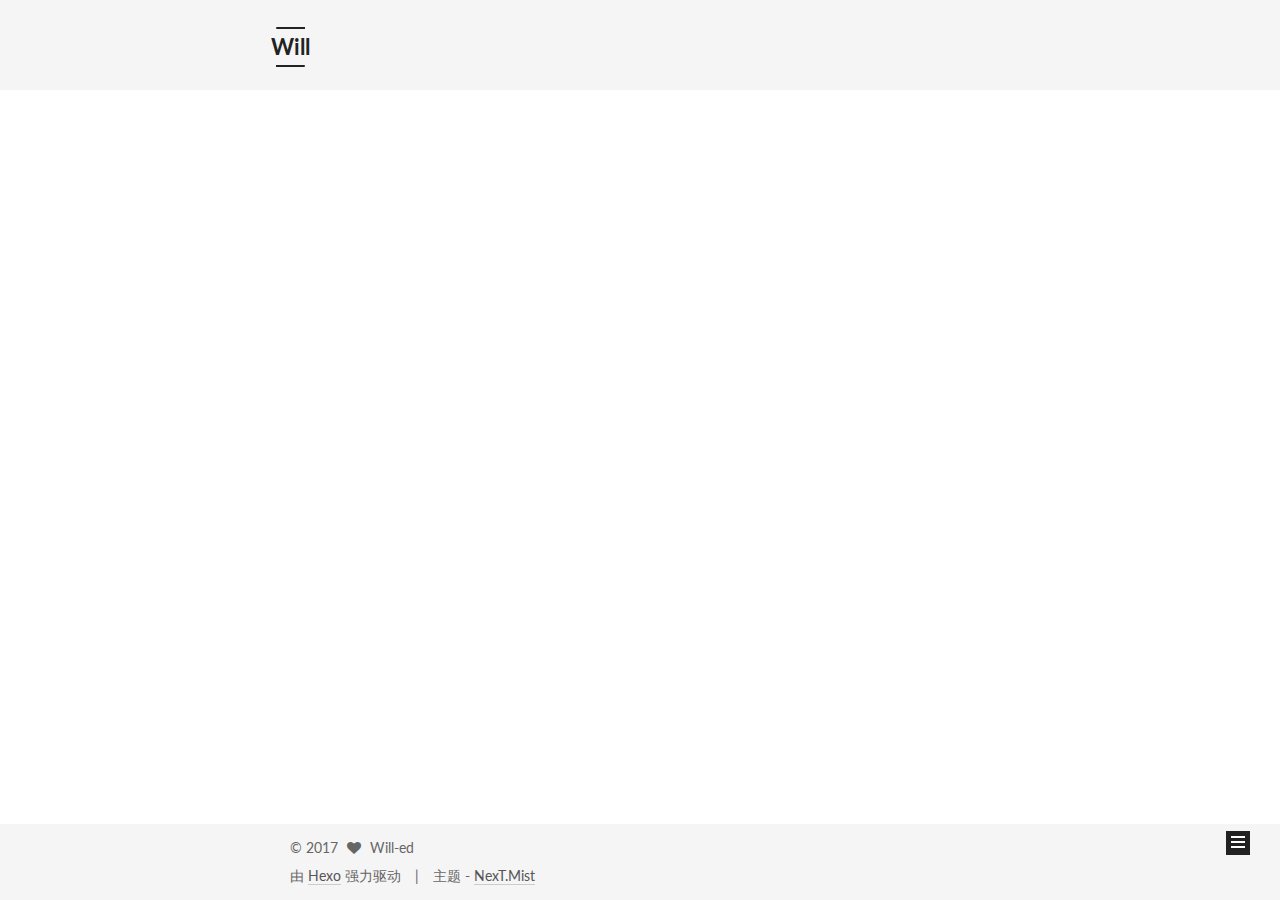
==== commit bbedeb24: "Site updated: 2017-07-04 16:41:19" ====
--- a/index.html
+++ b/index.html
@@ -276,6 +276,144 @@
   
 
   <article class="post post-type-normal " itemscope itemtype="http://schema.org/Article">
+    <link itemprop="mainEntityOfPage" href="http://Will-ed.github.io/2017/07/04/手把手教你搭建GitHub-Hexo博客/">
+
+    <span hidden itemprop="author" itemscope itemtype="http://schema.org/Person">
+      <meta itemprop="name" content="Will-ed">
+      <meta itemprop="description" content="">
+      <meta itemprop="image" content="/uploads/icon.jpg">
+    </span>
+
+    <span hidden itemprop="publisher" itemscope itemtype="http://schema.org/Organization">
+      <meta itemprop="name" content="Will">
+    </span>
+
+    
+      <header class="post-header">
+
+        
+        
+          <h1 class="post-title" itemprop="name headline">
+                
+                <a class="post-title-link" href="/2017/07/04/手把手教你搭建GitHub-Hexo博客/" itemprop="url">手把手教你搭建GitHub+Hexo博客</a></h1>
+        
+
+        <div class="post-meta">
+          <span class="post-time">
+            
+              <span class="post-meta-item-icon">
+                <i class="fa fa-calendar-o"></i>
+              </span>
+              
+                <span class="post-meta-item-text">发表于</span>
+              
+              <time title="创建于" itemprop="dateCreated datePublished" datetime="2017-07-04T14:45:33+08:00">
+                2017-07-04
+              </time>
+            
+
+            
+
+            
+          </span>
+
+          
+            <span class="post-category" >
+            
+              <span class="post-meta-divider">|</span>
+            
+              <span class="post-meta-item-icon">
+                <i class="fa fa-folder-o"></i>
+              </span>
+              
+                <span class="post-meta-item-text">分类于</span>
+              
+              
+                <span itemprop="about" itemscope itemtype="http://schema.org/Thing">
+                  <a href="/categories/Hexo/" itemprop="url" rel="index">
+                    <span itemprop="name">Hexo</span>
+                  </a>
+                </span>
+
+                
+                
+              
+            </span>
+          
+
+          
+            
+          
+
+          
+          
+
+          
+
+          
+
+          
+
+        </div>
+      </header>
+    
+
+    <div class="post-body" itemprop="articleBody">
+
+      
+      
+
+      
+        
+          <p>摘要：本文章主要介绍使用hexo框架搭建博客，使用GitHub免费托管自己的博客代码，并使用GitHub Pages提供的免费服务。</p>
+          <!--noindex-->
+          <div class="post-button text-center">
+            <a class="btn" href="/2017/07/04/手把手教你搭建GitHub-Hexo博客/#more" rel="contents">
+              阅读全文 &raquo;
+            </a>
+          </div>
+          <!--/noindex-->
+        
+      
+    </div>
+
+    <div>
+      
+    </div>
+
+    <div>
+      
+    </div>
+
+    <div>
+      
+    </div>
+
+    <footer class="post-footer">
+      
+
+      
+
+      
+
+      
+      
+        <div class="post-eof"></div>
+      
+    </footer>
+  </article>
+
+
+    
+      
+
+  
+
+  
+  
+  
+
+  <article class="post post-type-normal " itemscope itemtype="http://schema.org/Article">
     <link itemprop="mainEntityOfPage" href="http://Will-ed.github.io/2017/07/04/我的第一篇博客/">
 
     <span hidden itemprop="author" itemscope itemtype="http://schema.org/Person">
@@ -445,7 +583,7 @@
           
             <div class="site-state-item site-state-posts">
               <a href="/archives">
-                <span class="site-state-item-count">1</span>
+                <span class="site-state-item-count">2</span>
                 <span class="site-state-item-name">日志</span>
               </a>
             </div>
@@ -456,7 +594,7 @@
             
             <div class="site-state-item site-state-categories">
               <a href="/categories/index.html">
-                <span class="site-state-item-count">1</span>
+                <span class="site-state-item-count">2</span>
                 <span class="site-state-item-name">分类</span>
               </a>
             </div>
@@ -467,7 +605,7 @@
             
             <div class="site-state-item site-state-tags">
               <a href="/tags/index.html">
-                <span class="site-state-item-count">1</span>
+                <span class="site-state-item-count">3</span>
                 <span class="site-state-item-name">标签</span>
               </a>
             </div>
